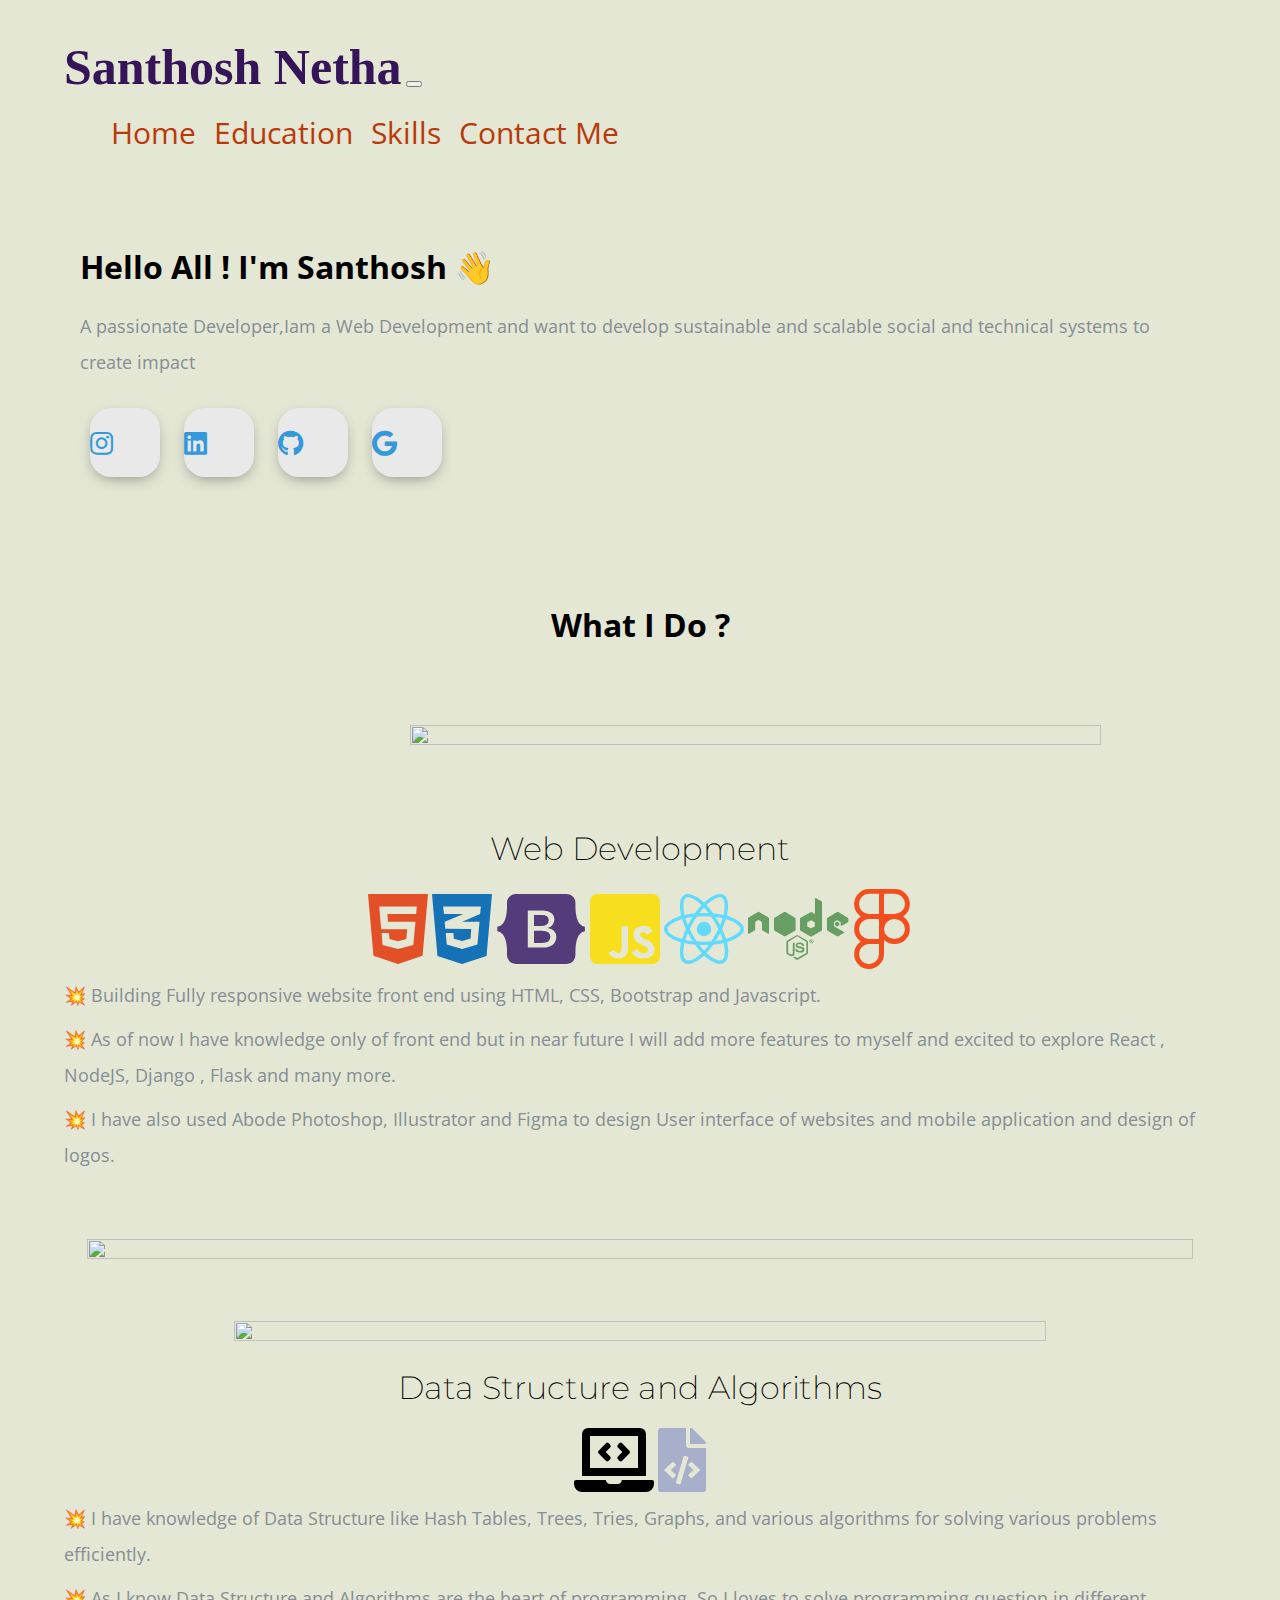
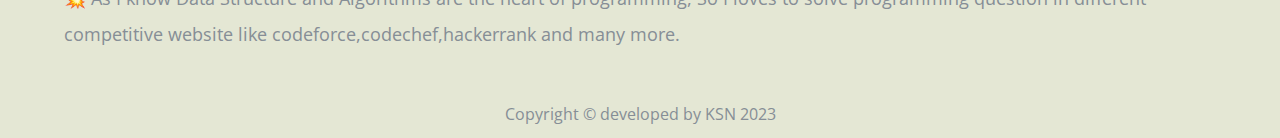
==== index.html @ 241ef16f "Add files via upload" ====
<!DOCTYPE html>
<html lang="en" dir="ltr">

<head>
  <meta charset="utf-8">
  <meta name="viewport" content="width=device-width,initial-scale=1">
  <title>KSN_Portfolio</title>
  <link rel="icon" href="Image/engineer.ico">
  <link rel="stylesheet" href="https://stackpath.bootstrapcdn.com/bootstrap/4.5.0/css/bootstrap.min.css" integrity="sha384-9aIt2nRpC12Uk9gS9baDl411NQApFmC26EwAOH8WgZl5MYYxFfc+NcPb1dKGj7Sk" crossorigin="anonymous">
  <link rel="stylesheet" href="style.css">
  
  <link href="https://fonts.googleapis.com/css2?family=Arizonia&family=Montserrat:wght@400;800&display=swap" rel="stylesheet">
  <link href="https://fonts.googleapis.com/css2?family=Open+Sans:wght@700&display=swap" rel="stylesheet">
  <link rel="stylesheet" href="https://use.fontawesome.com/releases/v5.4.1/css/all.css" />
  <link rel="stylesheet" href="https://cdnjs.cloudflare.com/ajax/libs/font-awesome/5.13.1/css/all.min.css">
  <script src="https://code.jquery.com/jquery-3.5.1.slim.min.js" integrity="sha384-DfXdz2htPH0lsSSs5nCTpuj/zy4C+OGpamoFVy38MVBnE+IbbVYUew+OrCXaRkfj" crossorigin="anonymous"></script>
  <script src="https://cdn.jsdelivr.net/npm/popper.js@1.16.0/dist/umd/popper.min.js" integrity="sha384-Q6E9RHvbIyZFJoft+2mJbHaEWldlvI9IOYy5n3zV9zzTtmI3UksdQRVvoxMfooAo" crossorigin="anonymous"></script>
  <script src="https://stackpath.bootstrapcdn.com/bootstrap/4.5.0/js/bootstrap.min.js" integrity="sha384-OgVRvuATP1z7JjHLkuOU7Xw704+h835Lr+6QL9UvYjZE3Ipu6Tp75j7Bh/kR0JKI" crossorigin="anonymous"></script>
</head>
<body class="container-fluid body_section">
        <header>
              <nav class="navbar navbar-expand-lg navbar-light ">
                <a class="navbar-brand brand-name" href="#">Santhosh Netha</a>
                <button class="navbar-toggler" type="button" data-toggle="collapse" data-target="#navbarSupportedContent" aria-controls="navbarSupportedContent" aria-expanded="false" aria-label="Toggle navigation">
                  <span class="navbar-toggler-icon"></span>
                </button>
        
                <div class="collapse navbar-collapse" id="navbarSupportedContent">
                  <ul class="navbar-nav ml-auto">
                    <li class="nav-item">
                      <a class="nav-link headerachor" href="index.html">Home</a>
                    </li>
                    <li class="nav-item">
                      <a class="nav-link headerachor" href="Education.html">Education</a>
                    </li>
                    <li class="nav-item">
                      <a class="nav-link headerachor" href="skill.html">Skills</a>
                    </li>
                    
                    <li class="nav-item">
                      <a class="nav-link headerachor" href="contact.html">Contact Me</a>
                    </li>
                  </ul>
              </nav>
          </header>

          <section id = "Home">
              <div class="row column1">
                <div class="col-lg-6 col-md-6 first-image">
                </div>  
                  <div class="col-lg-6 section-1">
                      <h1 class = "Hello">Hello All ! I'm Santhosh <span class="wave">👋</span></h1>
                      <p>A passionate Developer,Iam a Web Development and want to develop sustainable and 
                          scalable social and technical systems to create impact</p>
                          <div class=social_media_icon>
                            <a class="btn" href="#" target=_blank>
                              <i class="fab fa-instagram"></i>
                            </a>
                            <a class="btn" href="#" target=_blank>
                              <i class="fab fa-linkedin" aria-hidden="true"></i>
                            </a>
                            <a class="btn" href="#" target=_blank>
                              <i class="fab fa-github"></i>
                            </a>
                            <a class="btn" href="#" target=_blank>
                              <i class="fab fa-google"></i>
                            </a>
                          </div>
                  </div>
                  <div class="Image-boy col-lg-6"><img class="boy" src="Image\Ajit.jpg" alt=""></div>
              </div>
          </section>


          <section id=Whatido>
            <h1>What I Do ?</h1>
              <div class = "row feature-1">
                  <div class="col-lg-6 col-md-6 Feature-first-image ">
                    <img class = "Feature-svg-image" src="Image/Data_Analysis.svg" alt="">
                  </div>
                  
              </div>
              <div class="row feature-2">
                <div class="col-xl-6 col-lg-6 feature-web">
                  <h1 class="Feature-Heading">Web Development</h1>
                  <ul class = "dev-icon">
                    <li><i class="fab fa-html5 fa-5x" style="color:#e34f26"></i></li>
                    <li><i class="fab fa-css3-alt fa-5x" style="color:#1572b6"></i></li>
                    <li><i class="fab fa-bootstrap fa-5x" style="color:#543b79"></i></li>
                    <li><i class="fab fa-js-square fa-5x" style="color:#f7df1e"></i></li>
                    <li><i class="fab fa-react fa-5x" style="color:#61dafb"></i></li>
                    <li><i class="fab fa-node fa-5x" style="color:#679e63"></i></li>
                    <li><i class="fab fa-figma fa-5x" style="color:#f24e1e"></i></li>
                
                  </ul>
                 <div class = "Data-Analytic">
                    <p class ="Features-paragraph">
                       💥 Building Fully responsive website front end using HTML, CSS, Bootstrap and Javascript.</p>
                    <p  class ="Features-paragraph">
                       💥 As of now I have knowledge only of front end but in near future I will add more features to myself and excited to explore React , NodeJS, Django , Flask and many more.</p>
                      <p  class ="Features-paragraph">
                       💥 I have also used Abode Photoshop, Illustrator and Figma to design User interface of websites and mobile application and design of logos.</p>
                      </div>
                </div>
                <div class="col-lg-6 col-md-6 Feature-second-image ">
                  <img class = "Feature-svg-image" src="Image/website.svg" alt="">
                </div>
              </div>
              <div class="row feature-3">
                <div class = "col-lg-6 col-md-6 Feature-third-image">
                    <img class = "Feature-svg-image-3" src="Image/Coding.svg" alt="">
                  </div>
                  <div class="col-lg-6 col-md-6 feature-coding">
                    <h1 class="Feature-Heading">Data Structure and Algorithms</h1>
                    <ul class = "dev-icon">
                     <li></li>
                     <li><i class="fas fa-laptop-code fa-4x"></i></li>
                     
                     <li><i class="fas fa-file-code fa-4x" style="color: #a8afcb;"></i></li>
                    </ul>
                    <div class = "Data-Analytic">
                      <p class ="Features-paragraph">
                         💥 I have knowledge of Data Structure like Hash Tables, Trees, Tries, Graphs, and various algorithms for solving various problems efficiently.</p>
                      <p  class ="Features-paragraph">
                         💥 As I know Data Structure and Algorithms are the heart of programming, So I loves to solve programming question in different competitive website like codeforce,codechef,hackerrank and many more.</p>
                        </div>
                  </div>
              </div>
               
        
          </section>
    <footer class=footer>Copyright &copy; developed by KSN 2023</footer>
</body>
</html>
---- style.css ----
body{
    font-family: 'Open Sans', sans-serif;
    margin: 0;
    background-color: #e4e7d4;
  }
.body_section{
    padding : 3% 5% 1%;
}

p{
  font-size: 18px;
}

  a{
    text-decoration: none;
  }

  @font-face{
    font-family: "Lovely Home";
    src:local('Lovely Home'), 
    url("Image/LovelyHome-9aBZ.ttf") format('truetype');

  }

.brand-name ,.navbar-light .navbar-brand{
      /* font-family: "Brush Script MT"; */
      /* margin-bottom: 3px; */
      font-family: "Lovely Home";
      font-size: 50px;
      font-weight: bold;
      color: #351458;
  }



  .headerachor {
    color: rgb(185, 57, 10);
    margin: 0 7px 0 7px;
    font-size: 30px;
  }

  .headerachor:hover {
    background-color: #f1f1f1;
  }

  /* Section 1 */
   .column1{
       /*background-image: linear-gradient(#fefcfe,#ffffff);*/
       padding : 8px 16px;
       background-color: #e4e7d4;
   }

  .section-1{
    margin-top: 6%;
    text-align: left;
    position: relative;
    background-color:#e4e7d4 ;
}
span.wave {
  animation-name: wave-animation;
  animation-duration: 2.5s;
  animation-iteration-count: infinite;
  transform-origin: 70% 70%;
  display: inline-block;
}

@keyframes wave-animation {
    0% { transform: rotate(  0.0deg) }
   10% { transform: rotate(-10.0deg) }
   20% { transform: rotate( 12.0deg) }
   30% { transform: rotate(-10.0deg) }
   40% { transform: rotate(  9.0deg) }
   50% { transform: rotate(  0.0deg) }
  100% { transform: rotate(  0.0deg) }
}

.first-image{
    position: absolute;
    right:0;
}
.boyimage{
  height: 400px;
}

@media only screen and (max-width : 1183px){
  .first-image{
    right:160px;
  }

}
.boy{
  width: 100%;
  height: 100%;
  animation: bounce 1.2s;
  animation-direction: alternate;
  animation-iteration-count: infinite;
}

@keyframes bounce{
  from{
      transform: translate3d(0,0,0);
  }
  to{
      transform: translate3d(0,20px,0);
  }
}

.Image-boy{
  text-align: center;
  align-items: center;
}

@media only screen and (min-width:951px){
  .Image-boy{
    display:none;
  }
}
  .Hello{
      margin-bottom: 20px;
  }
  p{
      line-height: 2;
      color: #868e96;
  }


  .btn {
    display: inline-block;
    width: 4.37rem;
    height: 4.37rem;
    background: #e9e9e9;
    padding: 0px 0px;
    margin: 10px;
    border-radius: 30%;
    box-shadow: 0 5px 15px -5px #00000070;
    color: #3498db;
    overflow: hidden;
    position: relative;
  }

  .btn i {
    line-height: 70px;
    font-size: 1.625rem;
    transition: 0.2s linear;
  }

  .btn:hover i {
    transform: scale(1.3);
    color: #f1f1f1;
  }

  .btn::before {
    content: "";
    position: absolute;
    width: 120%;
    height: 120%;
    background: #3498db;
    transform: rotate(45deg);
    left: -110%;
    top: 90%;
  }




  .btn:hover::before {
    animation: aaa 0.7s 1;
    top: -10%;
    left: -10%;
  }

  @media only screen and (max-width:470px){
    .btn{
      width: 2.5rem;
      height: 2.5rem;
      margin: 7px;
    }
    .btn i {
      line-height: 40px;
      font-size: 1em;
    }
  }

 #Whatido{
     text-align: center;
     padding-top: 7%;
 }

  /* Section 2 */
  .feature-1{
      padding-top: 5%;
      text-align: center;
      }
  .feature-2{
    padding-top: 5%;
    text-align: center;
}
  .feature-3{
  padding-top: 5%;
  padding-bottom: 20px;
  text-align: center;
  }

  .Feature-Heading{
      font-family: "Montserrat";
      font-weight: 200;
  }

  .Feature-first-image{
      padding-left: 2%;
      padding-right: 10%;
      margin-left: 28%;
      
  }

  .Feature-second-image{
      padding : 5% 2% 0;
  }





  .Feature-svg-image{
      width: 100%;
      height:100%;
  }
  .Feature-svg-image-3{
    width: 84%;
    height: 84%;
  }




  .dev-icon{
      list-style: none;
      display: inline;
      padding: 0%;
  }


  .numpy{
    max-width: 100%;
    width : 30%;
    height: 30%;
    padding-bottom: 7%;
  }

  .pandas{
    max-width: 100%;
    max-height: 100%;
    width : 23%;
    height: 15%;
    padding-bottom: 7%;
    padding-left :0;
  }

  li{
    display: inline;
  }

  .Data-Analytic{
      text-align: left;
  }

  .Features-paragraph{
      margin-top : 8px;
      margin-bottom: 8px;
  }

  @media only screen and (max-width : 764px){
    .feature-2{
      display: flex;
      flex-direction: column;
    }
    .feature-web{
      order:2;
    }
      
      .brand-name ,.navbar-light .navbar-brand{
      /* font-family: "Brush Script MT"; */
      /* margin-bottom: 3px; */
      font-family: "Lovely Home";
      font-size: 40px;
      font-weight: bold;
      color: #351458;
  }
  }
  @media only screen and (max-width : 991px) and (min-width: 951px){
    .section-1{
      margin-top: auto;
      padding-right: 400px;
    }
  }
  @media only screen and (max-width : 950px){

    body,html{
      text-align: center;
      font-size: 16px;
      line-height: normal;
    }
    .Hello{
      margin-bottom: 10px;
    }
    h1{
      font-size: 25px;
    }
    p{
      font-size: 15px;
      line-height: normal;
    }
      .section-1{
          text-align: center;
      }
      .first-image{
          display: none;
      }

      .pandas{
        width: 23%;
        height: 15%;
      }
  }




footer{
  padding-top: 2%;
  color: #868e96;
  text-align: center;
}
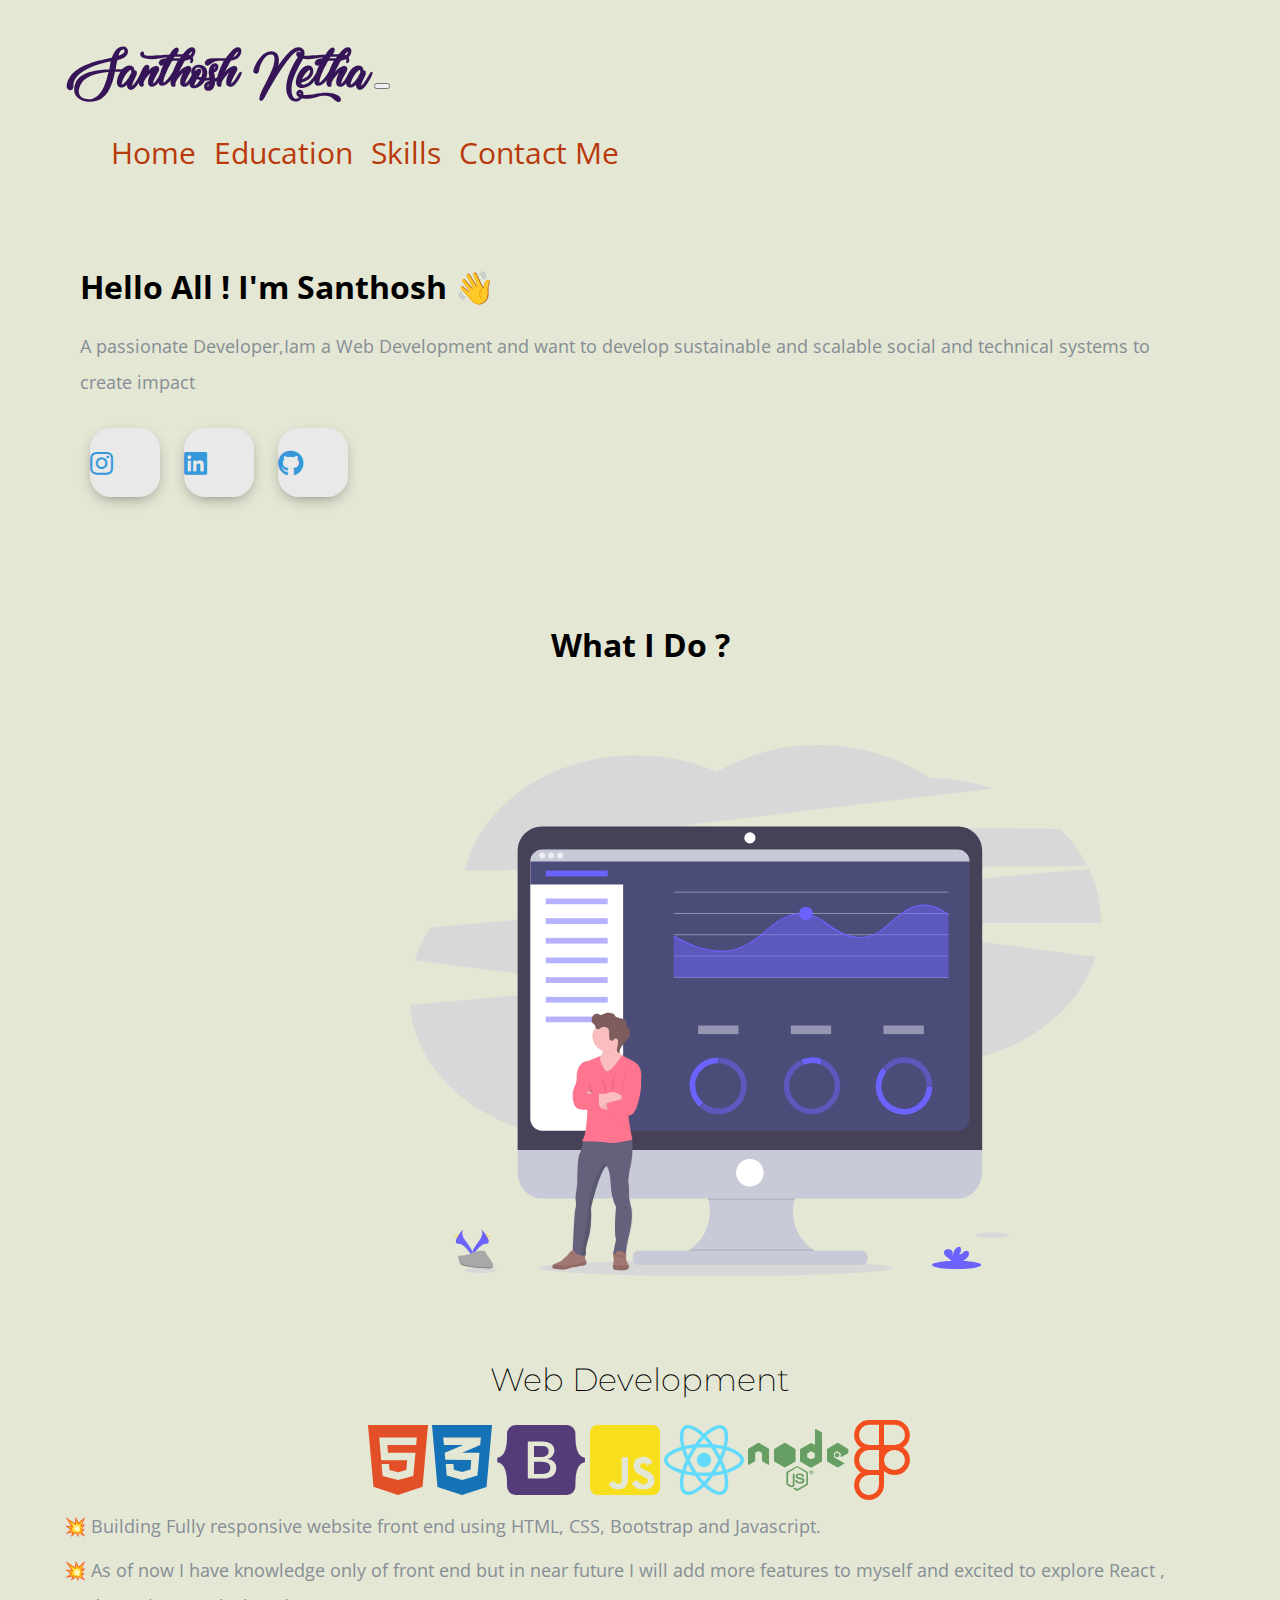
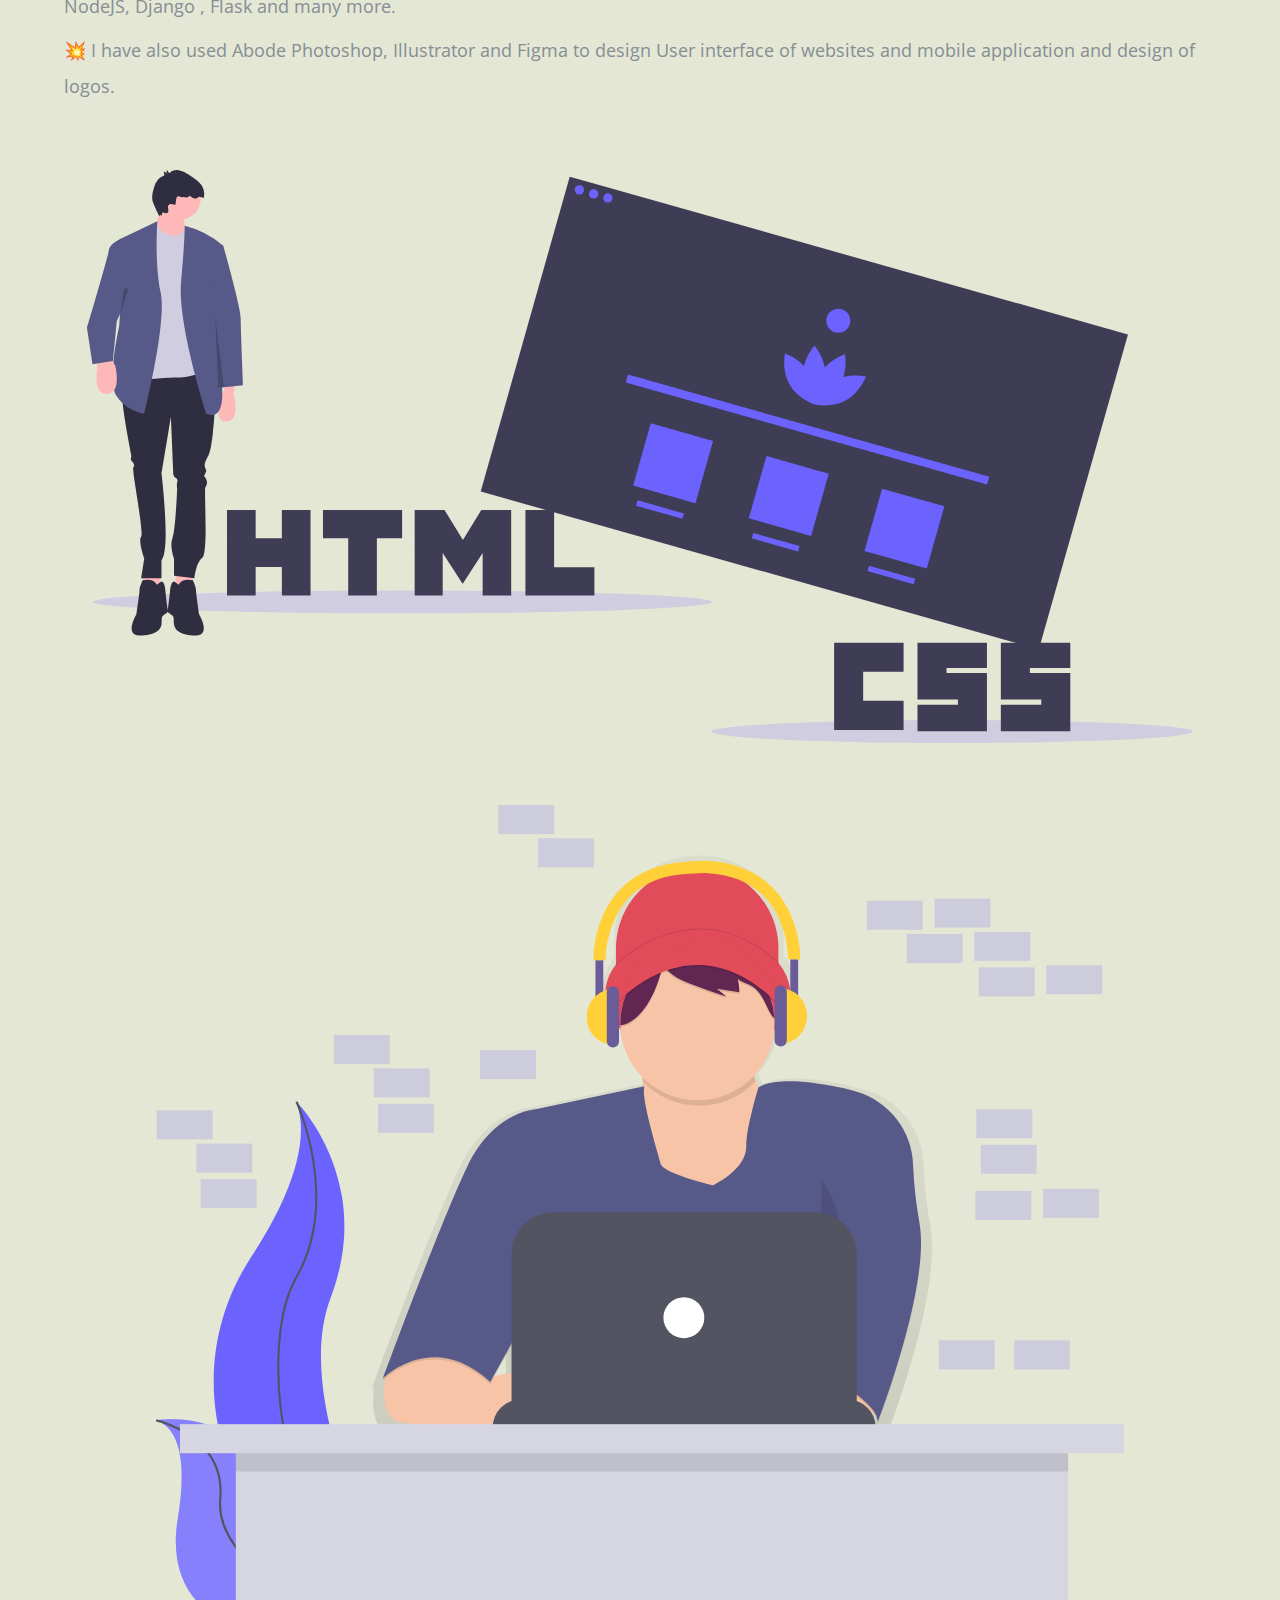
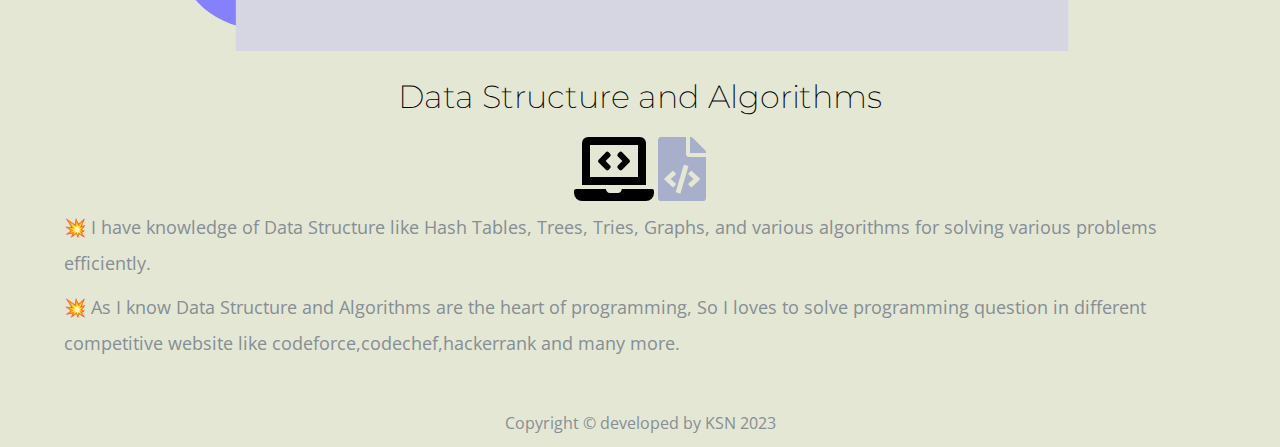
==== commit 1398ba96: "index.html" ====
--- a/index.html
+++ b/index.html
@@ -56,15 +56,13 @@
                             <a class="btn" href="#" target=_blank>
                               <i class="fab fa-instagram"></i>
                             </a>
-                            <a class="btn" href="#" target=_blank>
+                            <a class="btn" href="https://www.linkedin.com/in/santhosh-katkam-20647b207/" target=_blank>
                               <i class="fab fa-linkedin" aria-hidden="true"></i>
                             </a>
-                            <a class="btn" href="#" target=_blank>
+                            <a class="btn" href="https://github.com/Santhosh-netha" target=_blank>
                               <i class="fab fa-github"></i>
                             </a>
-                            <a class="btn" href="#" target=_blank>
-                              <i class="fab fa-google"></i>
-                            </a>
+                            
                           </div>
                   </div>
                   <div class="Image-boy col-lg-6"><img class="boy" src="Image\Ajit.jpg" alt=""></div>
